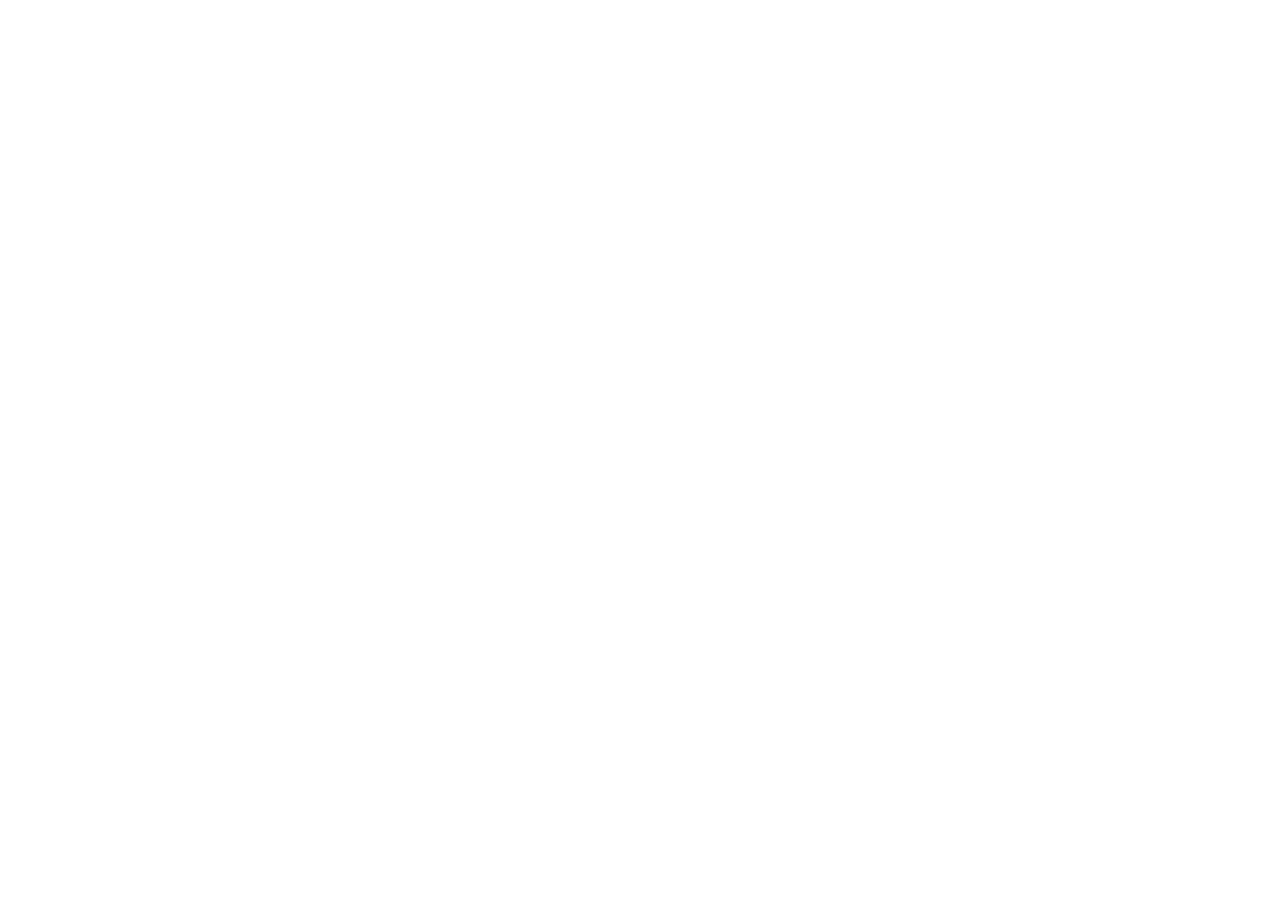
==== pages/art_projects.html @ 272553cf "Added hyperlinks from projects pages to index.html>projects section" ====
<!DOCTYPE html>
<html>
<head>
    <link href="https://fonts.googleapis.com/css?family=Montserrat:100" rel="stylesheet">
    <link rel="stylesheet" href="../styles/projects.css">
</head>
<body>
    <a href="../index.html#projects" style="color:white">Back</a>
    <h1 class="header" style="color:white">Art Projects</h1>
</body>
</html>
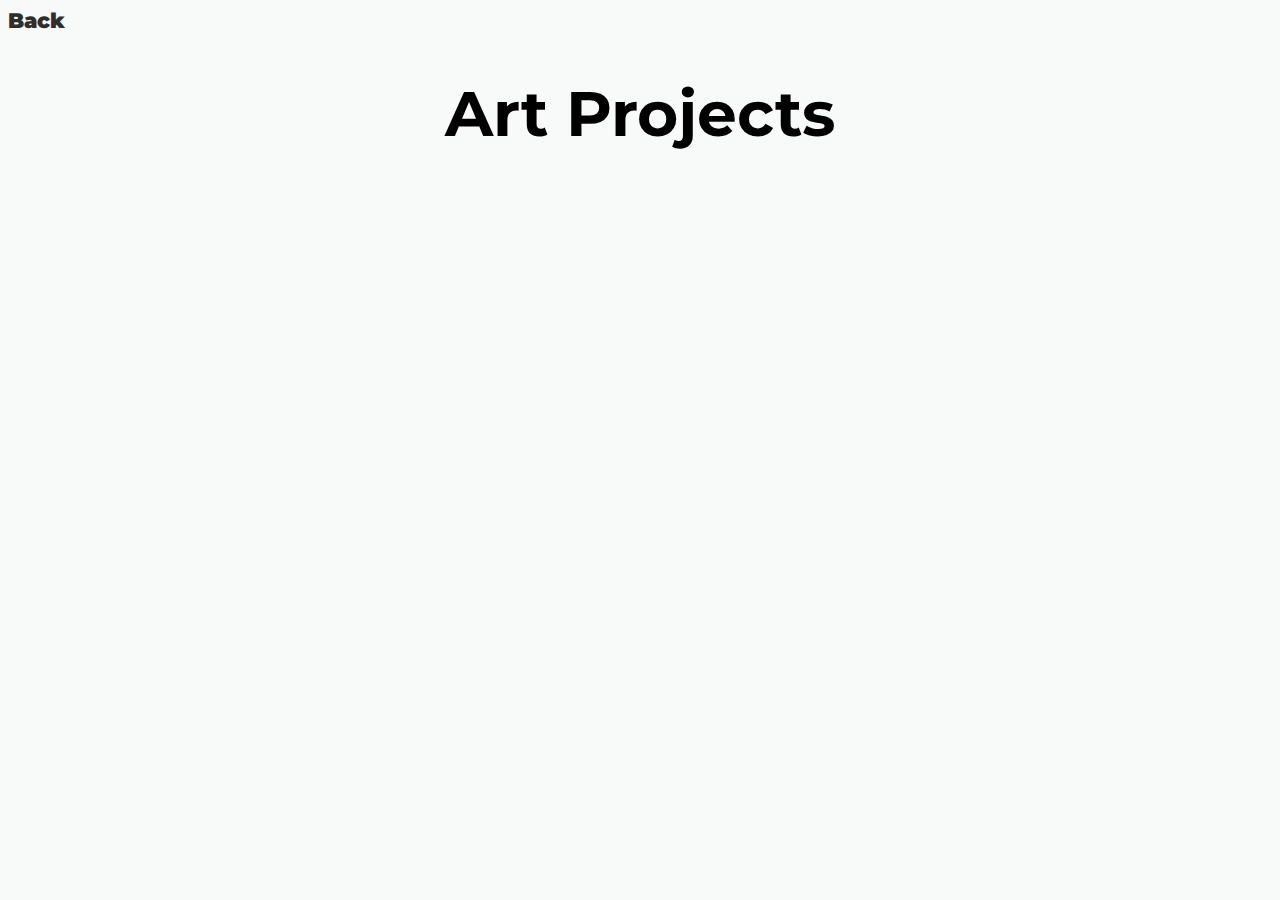
==== commit f5f1951c: "Added styles to cs and art projects; changed to-top button color" ====
--- a/pages/art_projects.html
+++ b/pages/art_projects.html
@@ -5,7 +5,10 @@
     <link rel="stylesheet" href="../styles/projects.css">
 </head>
 <body>
-    <a href="../index.html#projects" style="color:white">Back</a>
-    <h1 class="header" style="color:white">Art Projects</h1>
+    <a href="../index.html#projects" class="back-button">Back</a>
+    <section>
+        <h1 class="header">Art Projects</h1>
+    </section>
+
 </body>
 </html>--- a/styles/projects.css
+++ b/styles/projects.css
@@ -0,0 +1,41 @@
+:root {
+    --black: #2f2e2c;
+    --darkgrey: #aba6a1;
+    --lightgrey: #efe3e2;
+    --beige: #f7f2ef;
+    --lightestgrey: #e4e4e3;
+
+    --whitebg: #f8faf9;
+    --bluePastel: #bbdaf1;
+    --bluePastelDark: #8da6b7;
+
+}
+
+body {
+    font-family: 'Montserrat', "Helvetica", sans-serif;
+    font-size: 1.3125rem;
+    background-color: var(--whitebg);
+    /* background-color: #2f2e2c; */
+    color: black;
+}
+
+.header {
+    font-size: 3em;
+    color: black;
+
+    text-align: center;
+}
+
+
+
+
+
+.back-button {
+    text-decoration: none;
+    font-weight:900;
+    color: var(--black);
+}
+
+.back-button:hover {
+    color: var(--darkgrey)
+}